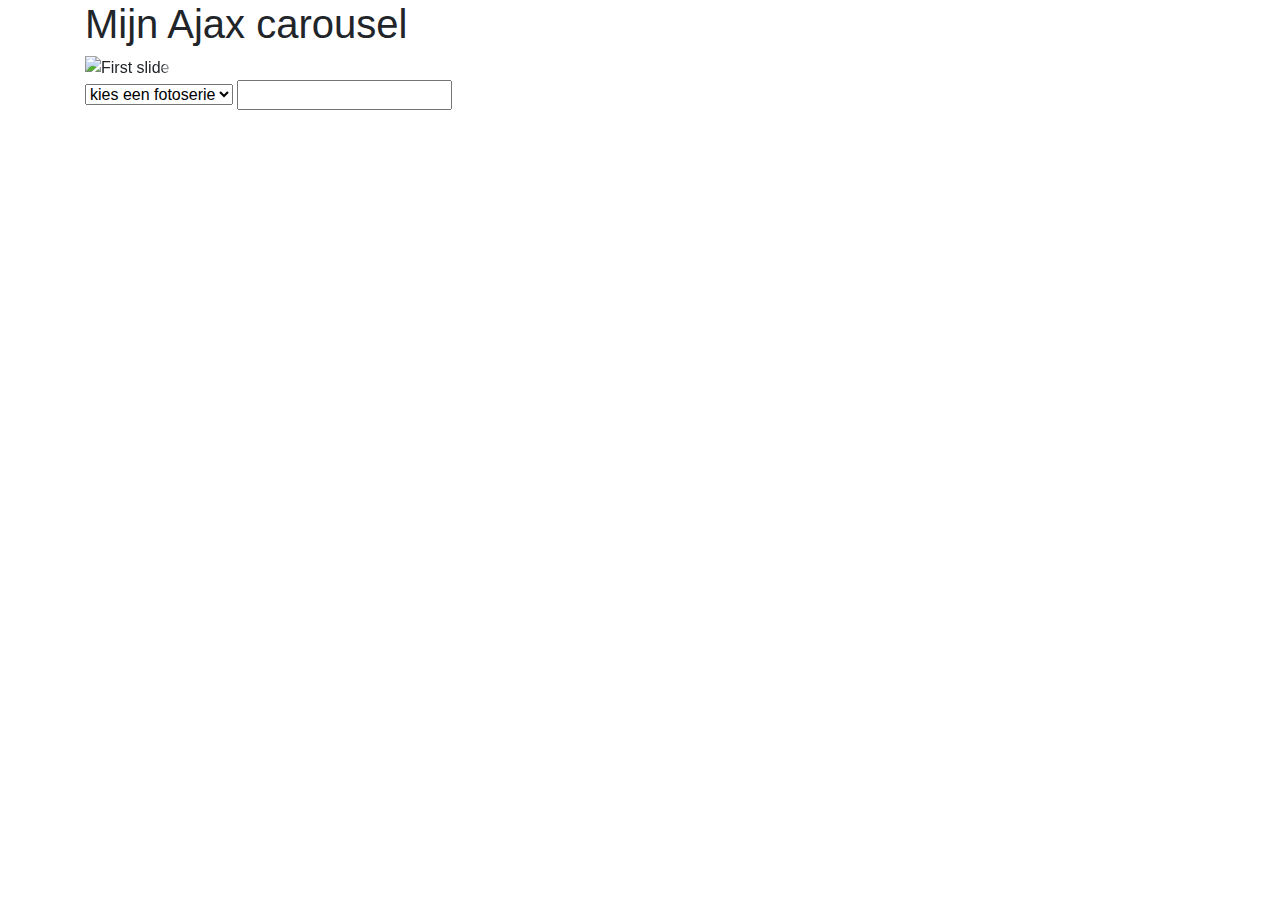
==== ajax_carousel/index.html @ d3d70ac7 "Werkend voorbeeld" ====
<!doctype html>
<html lang="en">
  <head>
    <!-- Required meta tags -->
    <meta charset="utf-8">
    <meta name="viewport" content="width=device-width, initial-scale=1, shrink-to-fit=no">

    <!-- Bootstrap CSS -->
    <link rel="stylesheet" href="https://maxcdn.bootstrapcdn.com/bootstrap/4.0.0/css/bootstrap.min.css" integrity="sha384-Gn5384xqQ1aoWXA+058RXPxPg6fy4IWvTNh0E263XmFcJlSAwiGgFAW/dAiS6JXm" crossorigin="anonymous">

    <link rel="stylesheet" href="./css/style.css">

    <title>Ajax Carousel</title>
  </head>
  <body>
    <div class="container">
    <h1>Mijn Ajax carousel</h1>
    <div id="box">
      <div id="carouselExampleIndicators" class="carousel slide" data-ride="carousel">
          <ol class="carousel-indicators">
            <li data-target="#carouselExampleIndicators" data-slide-to="0" class="active"></li>
            <li data-target="#carouselExampleIndicators" data-slide-to="1"></li>
            <li data-target="#carouselExampleIndicators" data-slide-to="2"></li>
          </ol>
          <div class="carousel-inner">
            <div class="carousel-item active">
              <img class="d-block w-100" src="./images/kruisbes.jpg" alt="First slide">
            </div>
            <div class="carousel-item">
              <img class="d-block w-100" src="./images/pruim.jpg" alt="Second slide">
            </div>
            <div class="carousel-item">
              <img class="d-block w-100" src="./images/tomaat.jpg" alt="Third slide">
            </div>
          </div>
          <a class="carousel-control-prev" href="#carouselExampleIndicators" role="button" data-slide="prev">
            <span class="carousel-control-prev-icon" aria-hidden="true"></span>
            <span class="sr-only">Previous</span>
          </a>
          <a class="carousel-control-next" href="#carouselExampleIndicators" role="button" data-slide="next">
            <span class="carousel-control-next-icon" aria-hidden="true"></span>
            <span class="sr-only">Next</span>
          </a>
        </div>
      </div>

      <select name="choosePictures" id="selectPics">
        <option value="-" selected>kies een fotoserie</option>
        <option value="groenten">groenten</option>
        <option value="dieren">dieren</option>
      </select>

      <input type="text" id="response">
    </div>


    <!-- Optional JavaScript -->
    <!-- jQuery first, then Popper.js, then Bootstrap JS -->
    <script src="https://code.jquery.com/jquery-3.2.1.min.js"></script>
    <script src="https://cdnjs.cloudflare.com/ajax/libs/popper.js/1.12.9/umd/popper.min.js" integrity="sha384-ApNbgh9B+Y1QKtv3Rn7W3mgPxhU9K/ScQsAP7hUibX39j7fakFPskvXusvfa0b4Q" crossorigin="anonymous"></script>
    <script src="https://maxcdn.bootstrapcdn.com/bootstrap/4.0.0/js/bootstrap.min.js" integrity="sha384-JZR6Spejh4U02d8jOt6vLEHfe/JQGiRRSQQxSfFWpi1MquVdAyjUar5+76PVCmYl" crossorigin="anonymous"></script>
    <script src="./js/script.js"></script>
  </body>
</html>
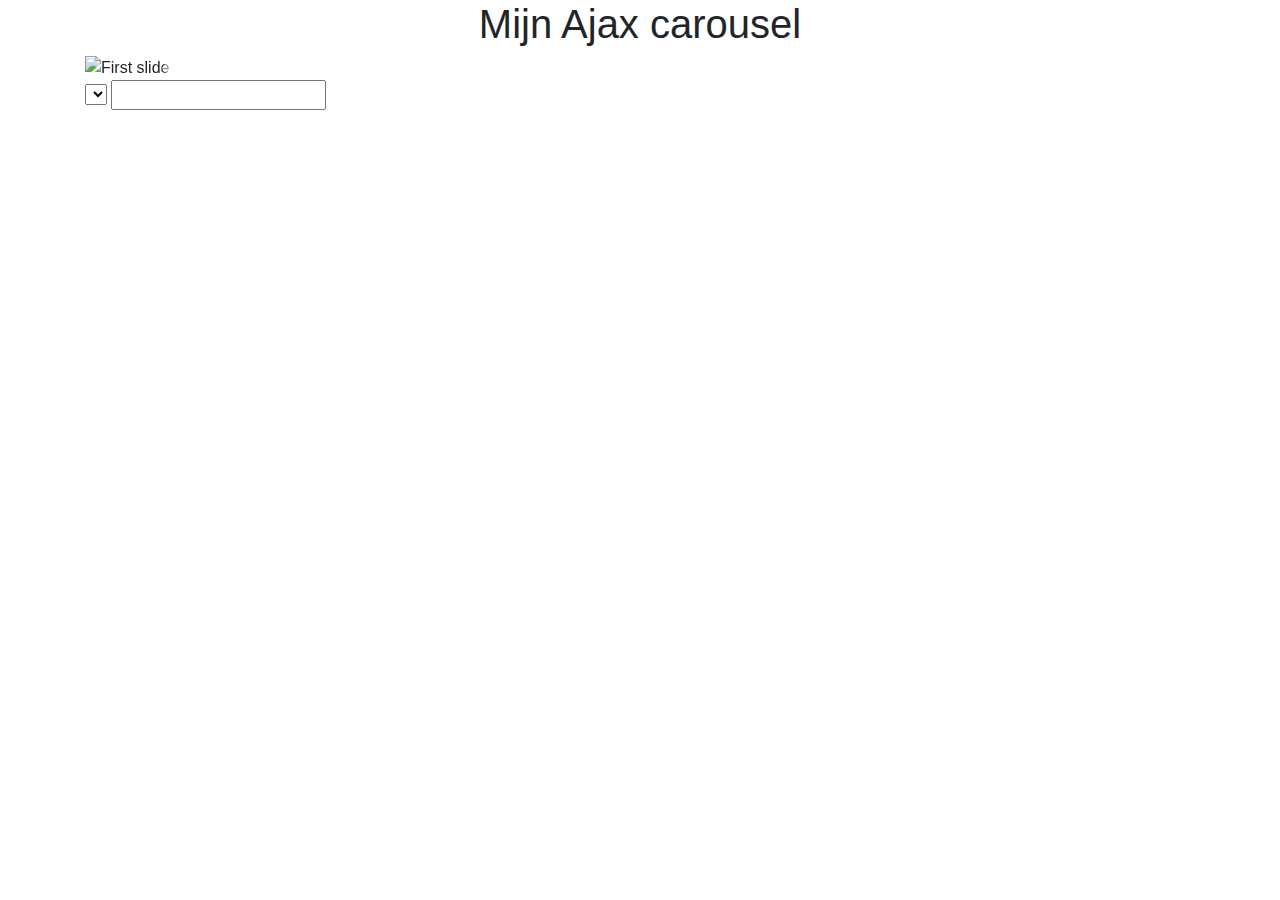
==== commit 690cab9f: "ajax select" ====
--- a/ajax_carousel/index.html
+++ b/ajax_carousel/index.html
@@ -14,7 +14,7 @@
   </head>
   <body>
     <div class="container">
-    <h1>Mijn Ajax carousel</h1>
+    <h1 class="text-center">Mijn Ajax carousel</h1>
     <div id="box">
       <div id="carouselExampleIndicators" class="carousel slide" data-ride="carousel">
           <ol class="carousel-indicators">
@@ -25,12 +25,24 @@
           <div class="carousel-inner">
             <div class="carousel-item active">
               <img class="d-block w-100" src="./images/kruisbes.jpg" alt="First slide">
+              <div class="carousel-caption d-none d-md-block">
+                <h5></h5>
+                <p></p>
+              </div>
             </div>
             <div class="carousel-item">
               <img class="d-block w-100" src="./images/pruim.jpg" alt="Second slide">
+              <div class="carousel-caption d-none d-md-block">
+                <h5></h5>
+                <p></p>
+              </div>
             </div>
             <div class="carousel-item">
               <img class="d-block w-100" src="./images/tomaat.jpg" alt="Third slide">
+              <div class="carousel-caption d-none d-md-block">
+                <h5></h5>
+                <p></p>
+              </div>
             </div>
           </div>
           <a class="carousel-control-prev" href="#carouselExampleIndicators" role="button" data-slide="prev">
@@ -42,12 +54,12 @@
             <span class="sr-only">Next</span>
           </a>
         </div>
+
+
+        
       </div>
 
       <select name="choosePictures" id="selectPics">
-        <option value="-" selected>kies een fotoserie</option>
-        <option value="groenten">groenten</option>
-        <option value="dieren">dieren</option>
       </select>
 
       <input type="text" id="response">
